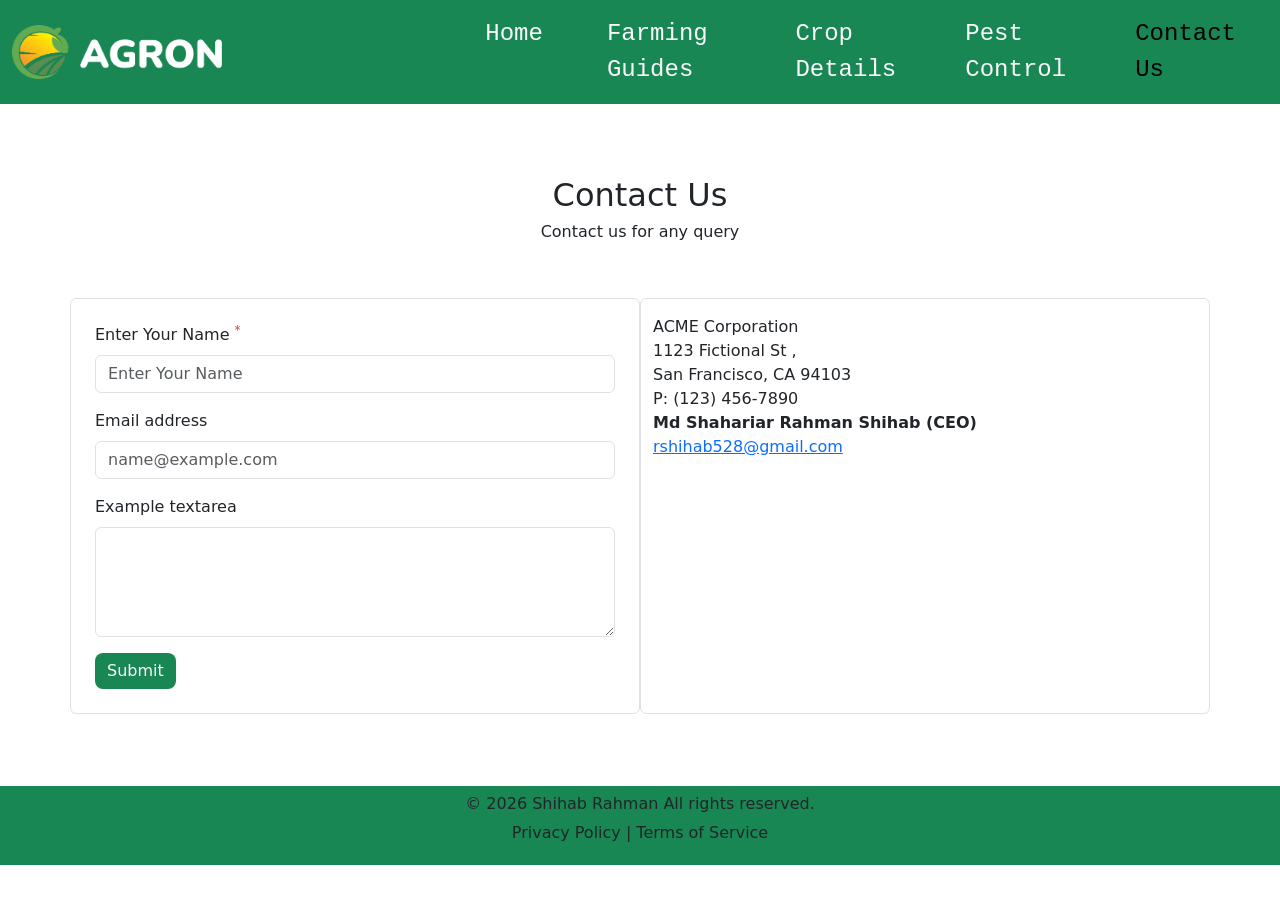
==== Contact-Us.html @ a9e557a8 "Initial code upload" ====
<!doctype html>
<html lang="en">

<head>
    <meta charset="utf-8">
    <meta name="viewport" content="width=device-width, initial-scale=1">
    <title>AgroFarm Hub</title>
    <link href="https://cdn.jsdelivr.net/npm/bootstrap@5.3.8/dist/css/bootstrap.min.css" rel="stylesheet"
        integrity="sha384-sRIl4kxILFvY47J16cr9ZwB07vP4J8+LH7qKQnuqkuIAvNWLzeN8tE5YBujZqJLB" crossorigin="anonymous">
    <link rel="stylesheet" href="./assets/css/style.css">
</head>

<body>
    <header id="navbar-section" class="bg-success ">
        <nav class="navbar navbar-expand-lg ">
            <div class="container-fluid">
                <a class="navbar-brand" href="#"><img src="./assets/img/logo-light-xl.png" alt="" class="w-50"></a>
                <button class="navbar-toggler" type="button" data-bs-toggle="collapse" data-bs-target="#navbarNav"
                    aria-controls="navbarNav" aria-expanded="false" aria-label="Toggle navigation">
                    <span class="navbar-toggler-icon"></span>
                </button>
                <div class="collapse navbar-collapse" id="navbarNav">
                    <ul class="navbar-nav ms-auto fs-4 font-monospace">
                        <li class="nav-item px-4">
                            <a class="nav-link active text-light" aria-current="page" href="index.html">Home</a>
                        </li>
                        <li class="nav-item px-4">
                            <a class="nav-link text-light" href="Farming-guides.html">Farming Guides</a>
                        </li>
                        <li class="nav-item px-4">
                            <a class="nav-link text-light" href="Crop-details.html">Crop Details</a>
                        </li>
                        <li class="nav-item px-4">
                            <a class="nav-link text-light" href="Pest-Control.html">Pest Control</a>
                        </li>
                        <li class="nav-item px-4">
                             <a class="nav-link active" aria-current="page" href="Contact-Us.html">Contact Us</a>
                        </li>

                    </ul>
                </div>
            </div>
        </nav>
    </header>

    <section id="contact" class="py-4">
        <div class="container">
            <div class="head-contact text-center py-5">
                <h2>Contact Us</h2>
                <h6>Contact us for any query
                </h6>
            </div>
            <div class="row ">
                <div class="col-md-6 border rounded p-4">
                    <div class="mb-3">
                        <label for="exampleFormControlInput1" class="form-label">Enter Your Name <sup
                                class="text-danger">*</sup></label>
                        <input type="text" class="form-control  text-capitalize" id="exampleFormControlInput1"
                            placeholder="enter your name">
                    </div>
                    <div class="mb-3">
                        <label for="exampleFormControlInput1" class="form-label">Email address</label>
                        <input type="email" class="form-control" id="exampleFormControlInput1"
                            placeholder="name@example.com">
                    </div>
                    <div class="mb-3">
                        <label for="exampleFormControlTextarea1" class="form-label">Example textarea</label>
                        <textarea class="form-control" id="exampleFormControlTextarea1" rows="4"></textarea>
                    </div>
                    <button class="btn btn-success btn-outline-dark text-light border-0 rounded-3">Submit</button>
                </div>
                <div class="col-md-6 border rounded text-start py-3 ">
                    ACME Corporation <br>
                    1123 Fictional St , <br>
                    San Francisco, CA 94103 <br>
                    P: (123) 456-7890 <br>
                    <strong>Md Shahariar Rahman Shihab (CEO)</strong><br>
                    <a href="">
                        rshihab528@gmail.com
                    </a>

                </div>
            </div>
        </div>
    </section>

    <footer id="footer" class="bg-success  mt-5 pb-1 pt-2">
        <div class="container">
            <div class="text-center">
                <h6>© 2026 Shihab Rahman All rights reserved.</h6>
                <p>Privacy Policy | Terms of Service</p>
            </div>
        </div>
    </footer>
    <script src="https://cdn.jsdelivr.net/npm/bootstrap@5.3.8/dist/js/bootstrap.bundle.min.js"
        integrity="sha384-FKyoEForCGlyvwx9Hj09JcYn3nv7wiPVlz7YYwJrWVcXK/BmnVDxM+D2scQbITxI"
        crossorigin="anonymous"></script>
</body>

</html>
---- assets/css/style.css ----
*{
    margin: 0;
    padding: 0;
    box-sizing: border-box;
}
#navbar-section{
    position: sticky;
    top: 0;
    z-index: 999;
}
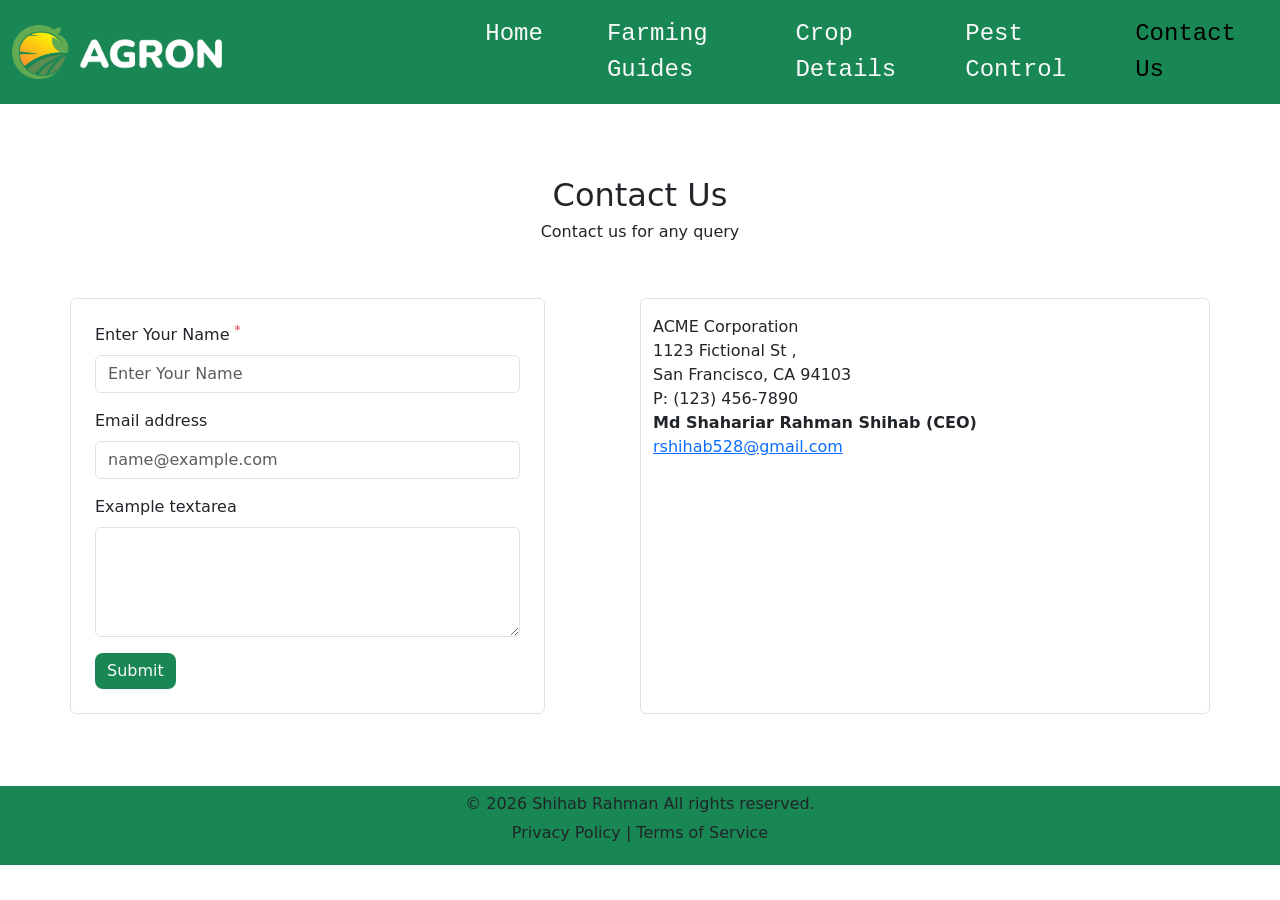
==== commit 48d0c824: "Adjust layout of Contact Us form" ====
--- a/Contact-Us.html
+++ b/Contact-Us.html
@@ -50,8 +50,8 @@
                 <h6>Contact us for any query
                 </h6>
             </div>
-            <div class="row ">
-                <div class="col-md-6 border rounded p-4">
+            <div class="row">
+                <div class="col-md-5 border rounded p-4">
                     <div class="mb-3">
                         <label for="exampleFormControlInput1" class="form-label">Enter Your Name <sup
                                 class="text-danger">*</sup></label>
@@ -69,6 +69,7 @@
                     </div>
                     <button class="btn btn-success btn-outline-dark text-light border-0 rounded-3">Submit</button>
                 </div>
+                <div class="col-md-1"></div>
                 <div class="col-md-6 border rounded text-start py-3 ">
                     ACME Corporation <br>
                     1123 Fictional St , <br>
@@ -97,4 +98,4 @@
         crossorigin="anonymous"></script>
 </body>
 
-</html>+</html>
